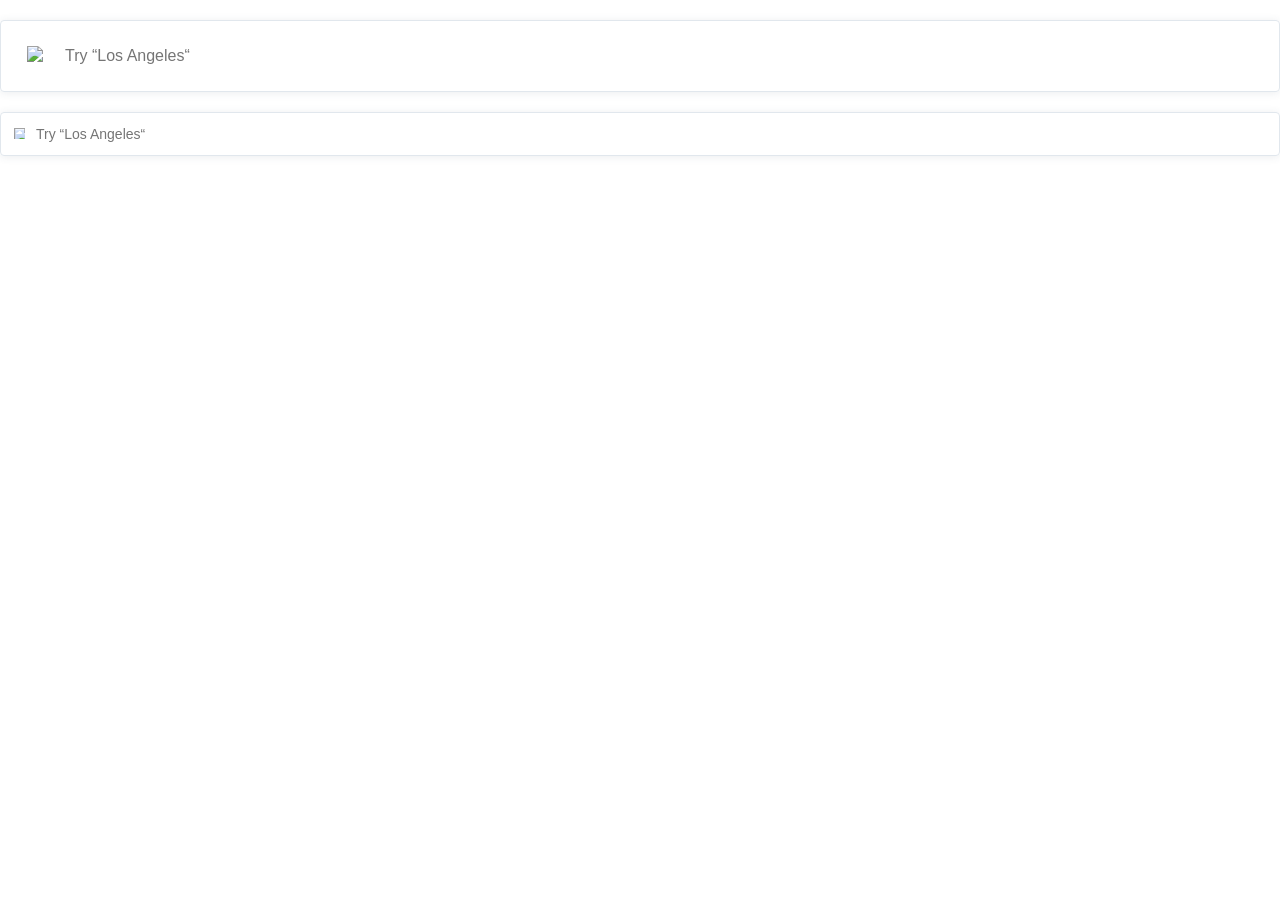
==== src/index.html @ a0d59de0 "add blocks and elemnts and basic styles" ====
<!doctype html>
<html lang="en">
  <head>
    <meta charset="UTF-8" />
    <meta
      name="viewport"
      content="width=device-width, user-scalable=no, initial-scale=1.0, maximum-scale=1.0, minimum-scale=1.0"
    />
    <meta
      http-equiv="X-UA-Compatible"
      content="ie=edge"
    />
    <title>Document</title>
    <link
      rel="stylesheet"
      href="style.css"
    />
  </head>
  <body>
    <div class="searchbar searchbar--large">
      <img
        src="images/Search.svg"
        alt="searchbar icon"
        class="searchbar__icon"
      />
      <input
        class="searchbar__input"
        type="text"
        data-qa="keypress"
        placeholder="Try “Los Angeles“"
      />
    </div>
    <div class="searchbar searchbar--small">
      <img
        src="images/Search.svg"
        alt="searchbar icon"
        class="searchbar__icon"
      />
      <input
        class="searchbar__input"
        type="text"
        data-qa="hover"
        placeholder="Try “Los Angeles“"
      />
    </div>
  </body>
</html>
---- src/style.css ----
@font-face {
  font-family: Avenir;
  src:
    url('fonts/Avenir-Book.ttf') format('woff2'),
    url('fonts/Avenir-Heavy.ttf') format('woff'),
    url('fonts/Avenir.ttc') format('truetype');
  font-weight: normal;
  font-style: normal;
  font-display: swap; /* Helps with loading performance */
}

body {
  font-family: Avenir, Helvetica, Arial, sans-serif;
  margin: 0;
}

.searchbar {
  display: flex;
  margin-top: 20px;
  border: 1px solid #e1e7ed;
  box-shadow: 0 1px 8px rgba(61, 78, 97, 0.1);
  border-radius: 4px;
}

.searchbar:hover {
  box-shadow: 0 3px 8px rgba(61, 78, 97, 0.2);
}

.searchbar__icon {
  display: block;
}

.searchbar__input {
  display: flex;
  border: none;
}

.searchbar--large {
  height: 70px;
}

.searchbar--small {
  height: 42px;
}

.searchbar--large .searchbar__icon {
  margin-top: 25px;
  margin-left: 26px;
  height: 19px;
  width: 19px;
}

.searchbar--large .searchbar__input {
  margin-left: 17px;
  font-size: 16px;
  font-weight: 400;
}

.searchbar--small .searchbar__icon {
  margin-top: 15px;
  margin-left: 13px;
  height: 11px;
  width: 11px;
}

.searchbar--small .searchbar__input {
  margin-left: 9px;
  font-size: 14px;
  font-weight: 400;
}
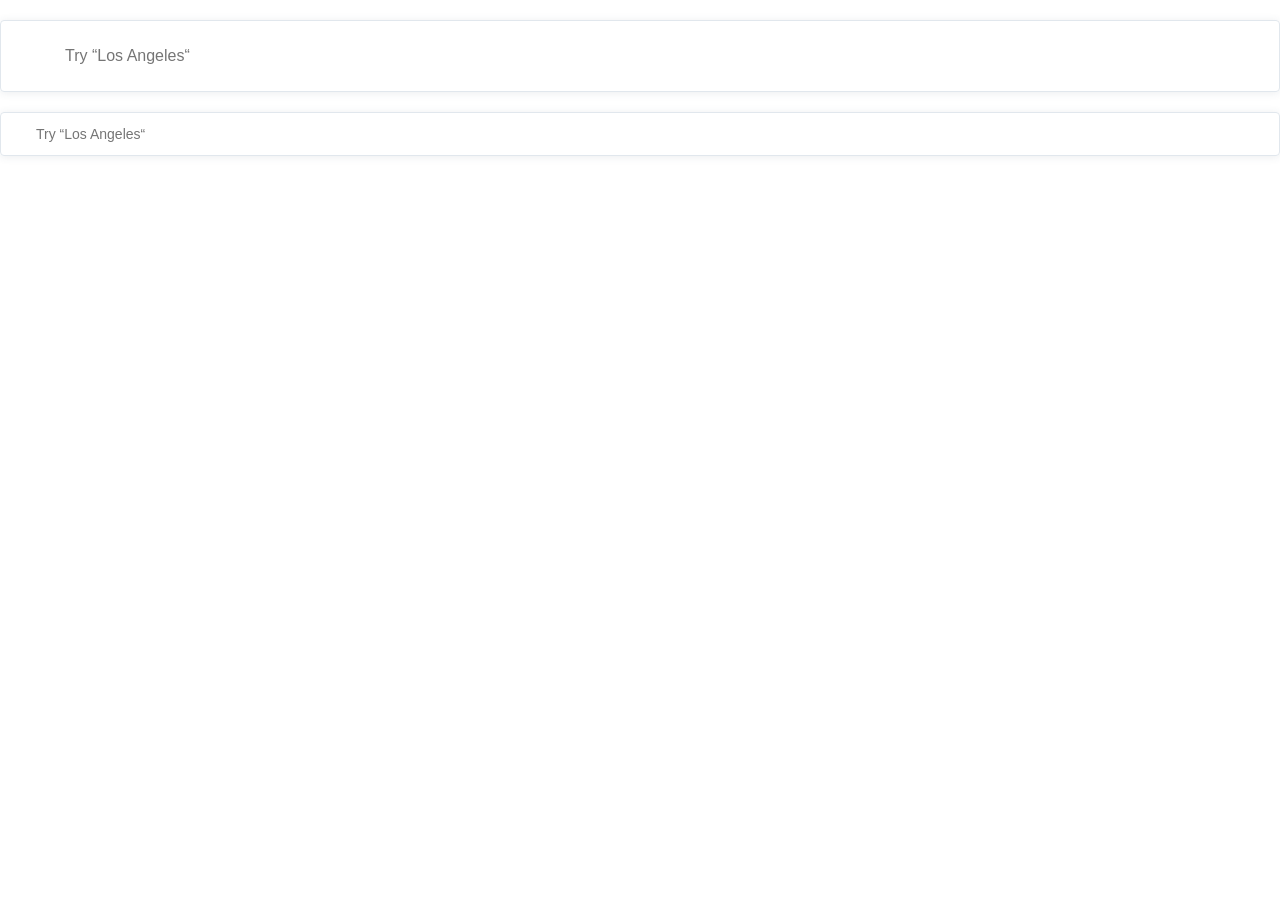
==== commit 21cc1388: "change block img to div, and set background image" ====
--- a/src/index.html
+++ b/src/index.html
@@ -17,31 +17,29 @@
     />
   </head>
   <body>
-    <div class="searchbar searchbar--large">
-      <img
-        src="images/Search.svg"
-        alt="searchbar icon"
-        class="searchbar__icon"
-      />
+    <form
+      class="searchbar searchbar--large"
+      data-qa="big"
+    >
+      <div class="searchbar__icon"></div>
       <input
         class="searchbar__input"
         type="text"
         data-qa="keypress"
         placeholder="Try “Los Angeles“"
       />
-    </div>
-    <div class="searchbar searchbar--small">
-      <img
-        src="images/Search.svg"
-        alt="searchbar icon"
-        class="searchbar__icon"
-      />
+    </form>
+    <form
+      class="searchbar searchbar--small"
+      data-qa="small"
+    >
+      <div class="searchbar__icon"></div>
       <input
         class="searchbar__input"
         type="text"
         data-qa="hover"
         placeholder="Try “Los Angeles“"
       />
-    </div>
+    </form>
   </body>
 </html>
--- a/src/style.css
+++ b/src/style.css
@@ -28,11 +28,23 @@
 
 .searchbar__icon {
   display: block;
+  background-image: url('./images/Search.svg');
+  background-size: cover;
+  background-repeat: no-repeat;
+  background-position: center;
 }
 
 .searchbar__input {
-  display: flex;
+  color: rgba(61, 78, 97, 1);
+  font-weight: 400;
+  line-height: 100%;
+  letter-spacing: 0%;
   border: none;
+}
+
+.searchbar__input:focus {
+  text-shadow: 0 4px 4px 0 rgba(0, 0, 0, 0.25);
+  outline: none;
 }
 
 .searchbar--large {
@@ -53,7 +65,6 @@
 .searchbar--large .searchbar__input {
   margin-left: 17px;
   font-size: 16px;
-  font-weight: 400;
 }
 
 .searchbar--small .searchbar__icon {
@@ -66,5 +77,4 @@
 .searchbar--small .searchbar__input {
   margin-left: 9px;
   font-size: 14px;
-  font-weight: 400;
 }
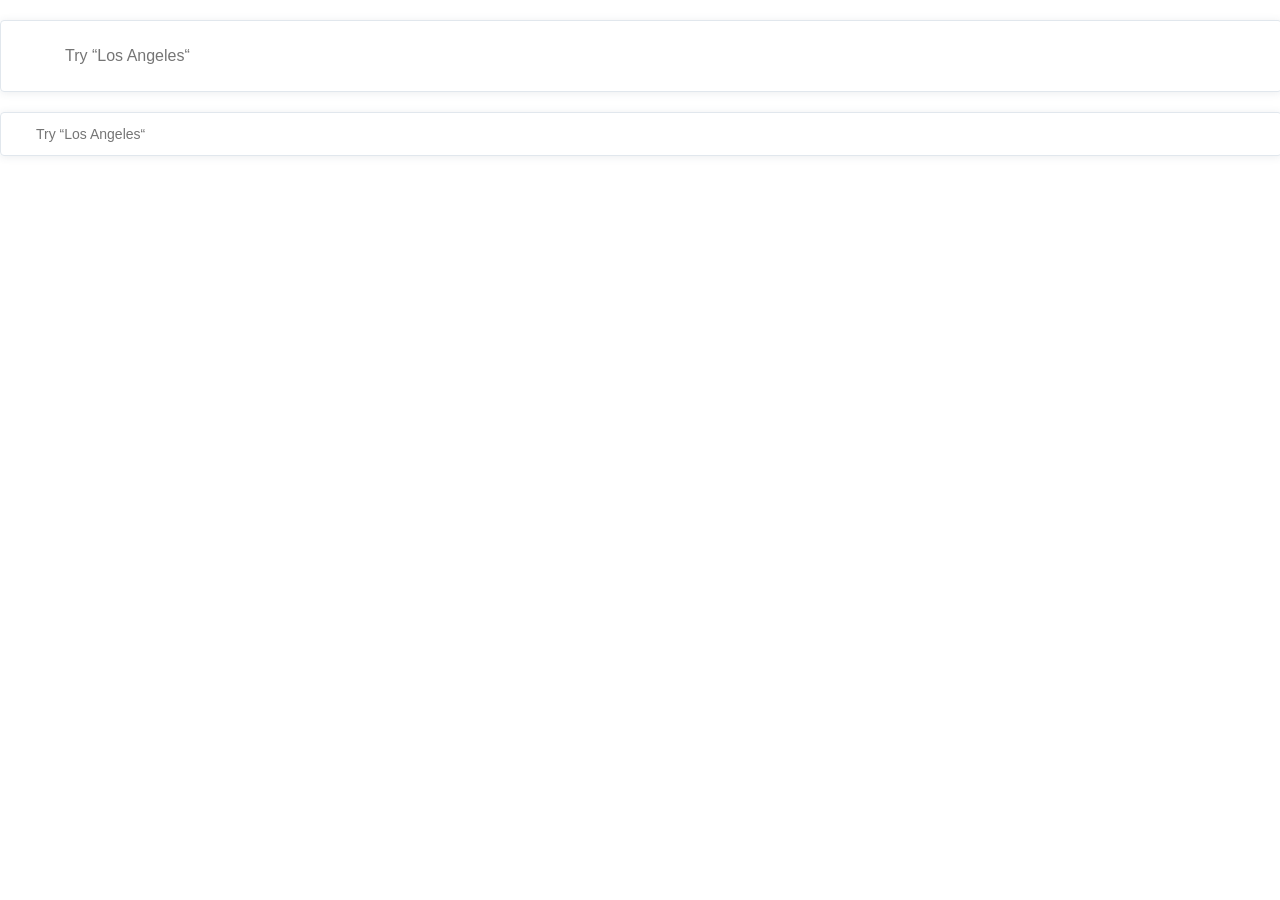
==== commit b21a63d0: "fix from mentor comments" ====
--- a/src/index.html
+++ b/src/index.html
@@ -37,7 +37,6 @@
       <input
         class="searchbar__input"
         type="text"
-        data-qa="hover"
         placeholder="Try “Los Angeles“"
       />
     </form>
--- a/src/style.css
+++ b/src/style.css
@@ -4,7 +4,7 @@
     url('fonts/Avenir-Book.ttf') format('woff2'),
     url('fonts/Avenir-Heavy.ttf') format('woff'),
     url('fonts/Avenir.ttc') format('truetype');
-  font-weight: normal;
+  font-weight: 300;
   font-style: normal;
   font-display: swap; /* Helps with loading performance */
 }
@@ -16,6 +16,7 @@
 
 .searchbar {
   display: flex;
+  width: 100%;
   margin-top: 20px;
   border: 1px solid #e1e7ed;
   box-shadow: 0 1px 8px rgba(61, 78, 97, 0.1);
@@ -23,6 +24,10 @@
 }
 
 .searchbar:hover {
+  box-shadow: 0 3px 8px rgba(61, 78, 97, 0.2);
+}
+
+.searchbar:focus-within {
   box-shadow: 0 3px 8px rgba(61, 78, 97, 0.2);
 }
 
@@ -36,14 +41,13 @@
 
 .searchbar__input {
   color: rgba(61, 78, 97, 1);
-  font-weight: 400;
+  font-weight: 300;
   line-height: 100%;
   letter-spacing: 0%;
   border: none;
 }
 
 .searchbar__input:focus {
-  text-shadow: 0 4px 4px 0 rgba(0, 0, 0, 0.25);
   outline: none;
 }
 
